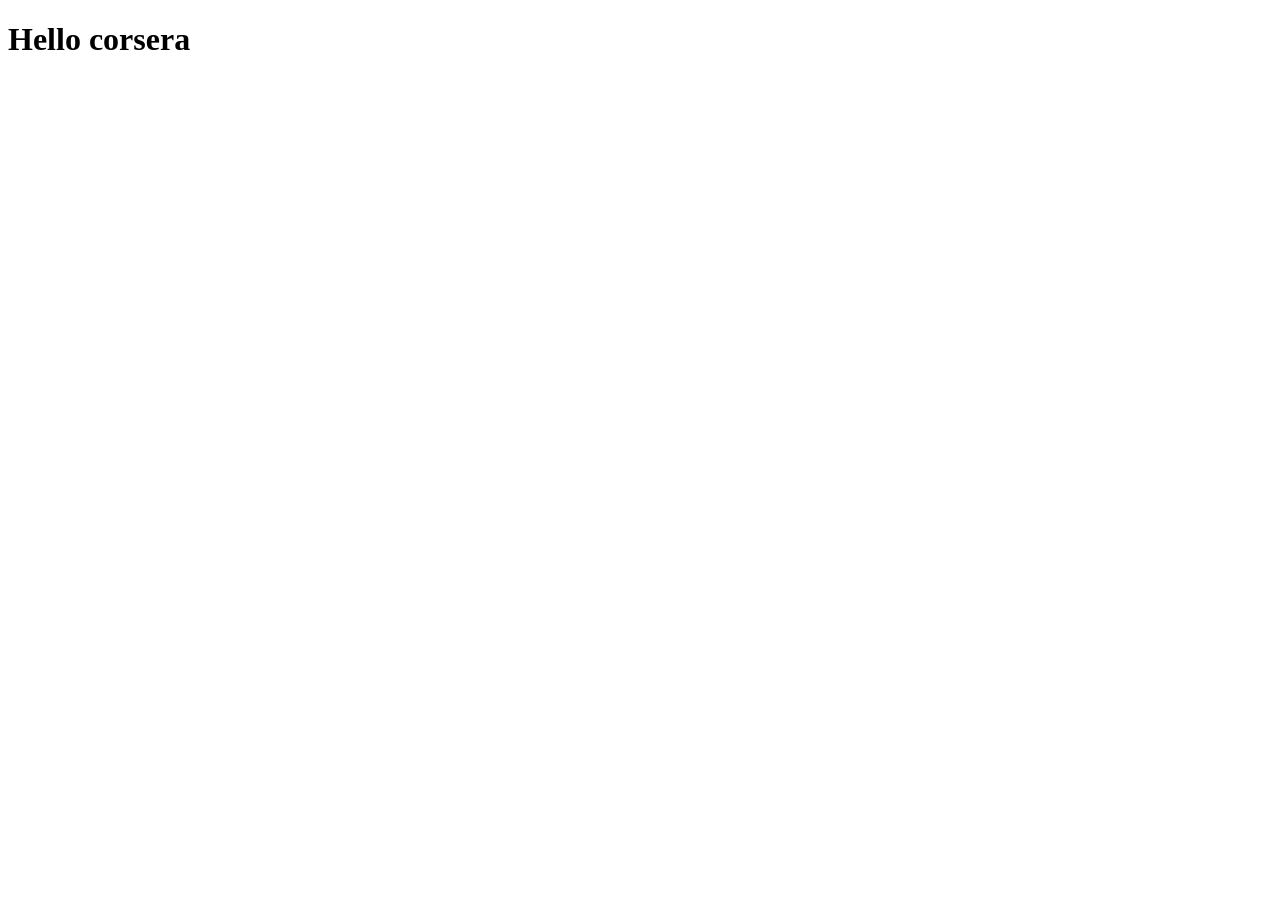
==== index.html @ b2b8aff6 "Add files via upload" ====
<!DOCTYPE html>
<html lang="en">
<head>
    <meta charset="UTF-8">
    <meta http-equiv="X-UA-Compatible" content="IE=edge">
    <meta name="viewport" content="width=device-width, initial-scale=1.0">
</head>
<body>
    <h1>Hello corsera</h1>
</body>
</html>
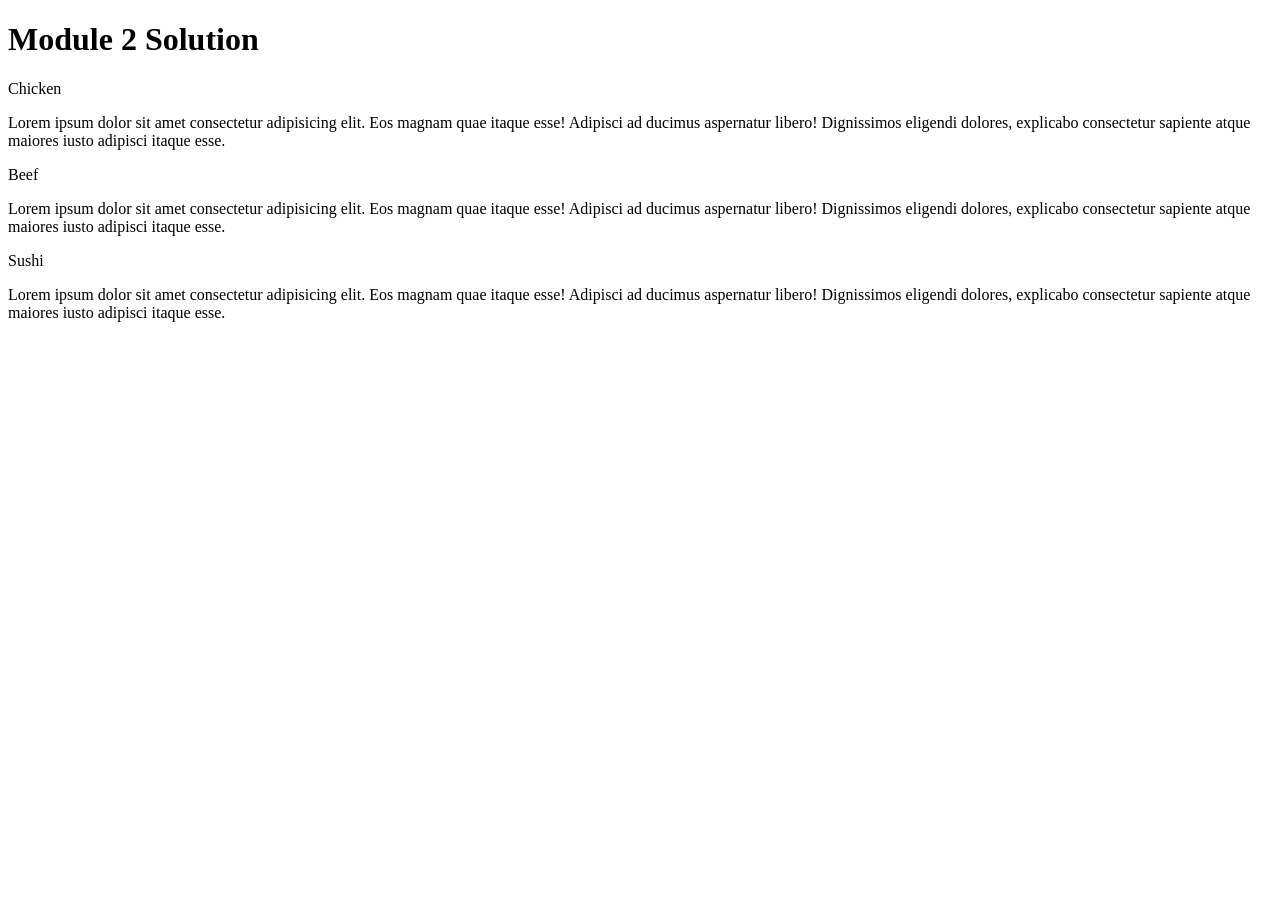
==== commit 8f5ab871: "Add files via upload" ====
--- a/index.html
+++ b/index.html
@@ -1,11 +1,45 @@
 <!DOCTYPE html>
 <html lang="en">
+
 <head>
     <meta charset="UTF-8">
     <meta http-equiv="X-UA-Compatible" content="IE=edge">
     <meta name="viewport" content="width=device-width, initial-scale=1.0">
+    <title>Document</title>
+    <link rel="stylesheet" href="css/style.css">  
 </head>
+
 <body>
-    <h1>Hello corsera</h1>
+    <h1> Module 2 Solution</h1>
+    <div class="container">
+        <div class="row">
+            <div class="col-md-6 col-lg-4 col-sm-12">               
+                <section>
+                    <p class="sec1">Chicken</p>
+                    <p class= "p1">Lorem ipsum dolor sit amet consectetur adipisicing elit. Eos magnam quae itaque esse! Adipisci ad
+                        ducimus aspernatur libero! Dignissimos eligendi dolores, explicabo consectetur sapiente atque
+                        maiores iusto adipisci itaque esse.</p>
+                </section>        
+            </div>
+            <div class="col-md-6 col-lg-4 col-sm-12">
+                <section>
+                    <p class="sec2">Beef</p>
+                    <p class= "p1">Lorem ipsum dolor sit amet consectetur adipisicing elit. Eos magnam quae itaque esse! Adipisci ad
+                        ducimus aspernatur libero! Dignissimos eligendi dolores, explicabo consectetur sapiente atque
+                        maiores iusto adipisci itaque esse.</p>
+                </section>   
+            </div>
+            <div class="col-md-6 col-lg-4 col-sm-12">
+                <section>
+                    <p class="sec3">Sushi</p>
+                    <p class= "p1">Lorem ipsum dolor sit amet consectetur adipisicing elit. Eos magnam quae itaque esse! Adipisci ad
+                        ducimus aspernatur libero! Dignissimos eligendi dolores, explicabo consectetur sapiente atque
+                        maiores iusto adipisci itaque esse.</p>
+                </section>   
+            </div>
+        </div>
+    </div>
+
 </body>
+
 </html>
